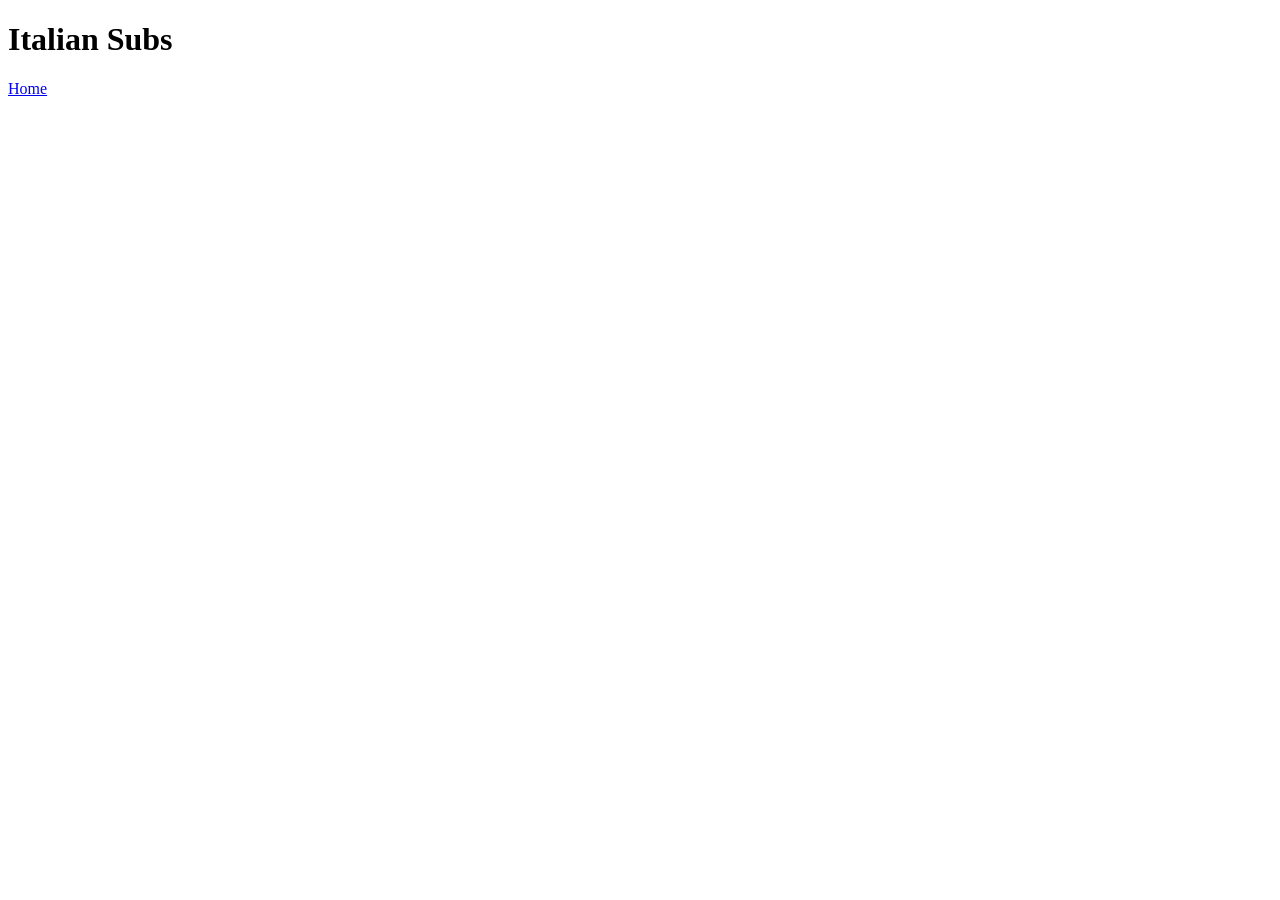
==== recipes/italian-subs.html @ e785a5d8 "Add Recipes Page The page index and italian-sub has been linked." ====
<!DOCTYPE html>
<html lang="en">
<head>
    <meta charset="UTF-8">
    <meta name="viewport" content="width=device-width, initial-scale=1.0">
    <title>Italian Subs</title>
</head>
<body>
    <h1>Italian Subs</h1>
    <a href="../index.html">Home</a>
</body>
</html>
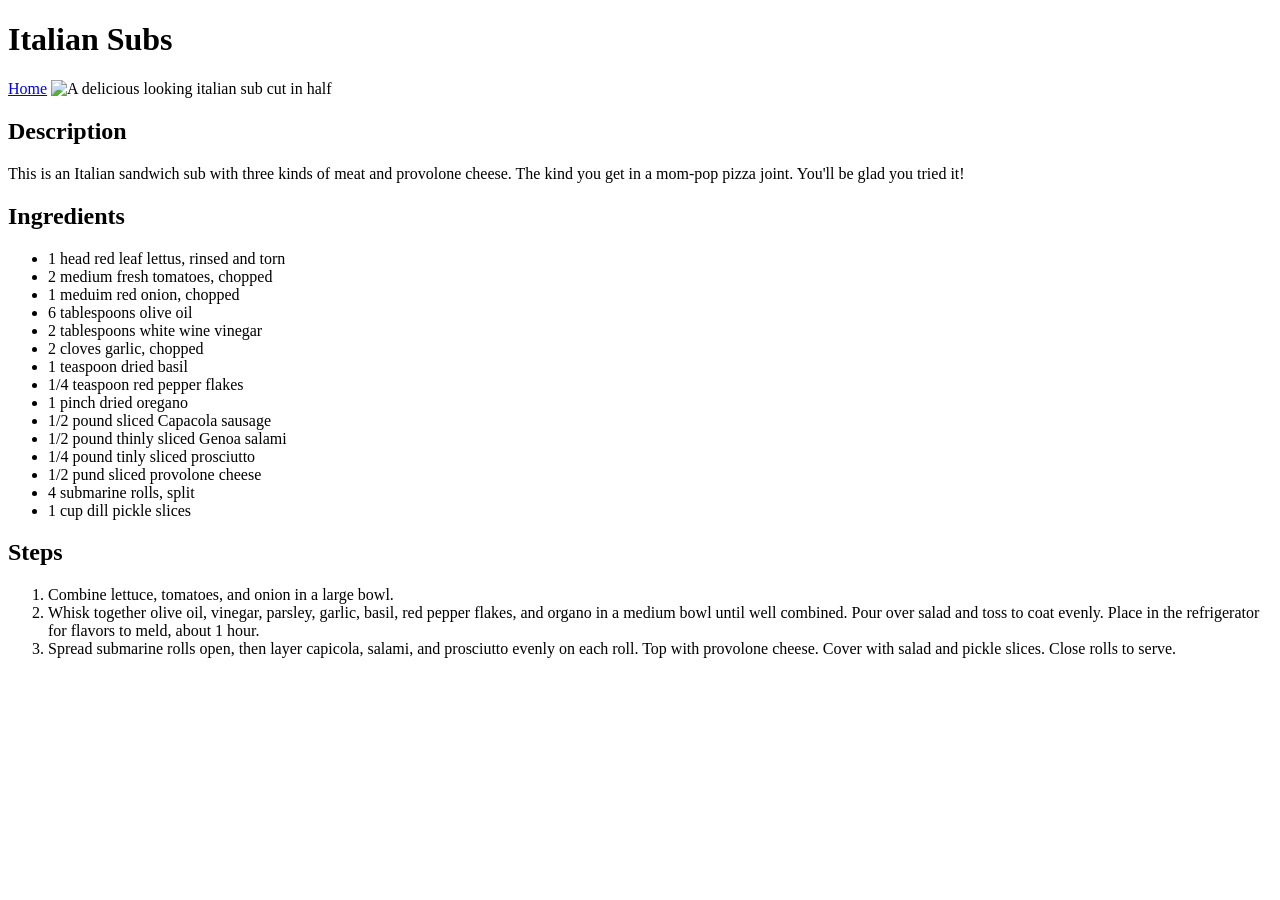
==== commit 429e401c: "Recipe page content" ====
--- a/recipes/italian-subs.html
+++ b/recipes/italian-subs.html
@@ -8,5 +8,48 @@
 <body>
     <h1>Italian Subs</h1>
     <a href="../index.html">Home</a>
+
+    <img src="https://www.allrecipes.com/thmb/eU0D_d13aOIulJ_ZV5BKXr6nU9k=/0x512/filters:no_upscale():max_bytes(150000):strip_icc():format(webp)/84259-Italian-Subs-Restaurant-Style-PIFS-Beauty-4x3-7bc395fdb46f4359a287fce4f1249758.jpg"
+    alt="A delicious looking italian sub cut in half"
+    width="100%"
+    height="auto">
+
+    <h2> Description </h2>
+        <p>This is an Italian sandwich sub with three kinds of 
+            meat and provolone cheese. The kind you get in a mom-pop pizza joint.
+            You'll be glad you tried it!
+
+        </p>
+
+    <h2>Ingredients</h2>
+    <ul>
+        <li>1 head red leaf lettus, rinsed and torn</li>
+        <li>2 medium fresh tomatoes, chopped</li>
+        <li>1 meduim red onion, chopped</li>
+        <li>6 tablespoons olive oil</li>
+        <li>2 tablespoons white wine vinegar</li>
+        <li>2 cloves garlic, chopped</li>
+        <li>1 teaspoon dried basil</li>
+        <li>1/4 teaspoon red pepper flakes</li>
+        <li>1 pinch dried oregano</li>
+        <li>1/2 pound sliced Capacola sausage</li>
+        <li>1/2 pound thinly sliced Genoa salami</li>
+        <li>1/4 pound tinly sliced prosciutto</li>
+        <li>1/2 pund sliced provolone cheese</li>
+        <li>4 submarine rolls, split</li>
+        <li>1 cup dill pickle slices</li>
+    </ul>
+
+    <h2>Steps</h2>
+    <ol>
+        <li>Combine lettuce, tomatoes, and onion in a large bowl.</li>
+        <li>Whisk together olive oil, vinegar, parsley, garlic, basil,
+            red pepper flakes, and organo in a medium bowl until well combined.
+            Pour over salad and toss to coat evenly. Place in the refrigerator for 
+            flavors to meld, about 1 hour.
+        </li>
+        <li>Spread submarine rolls open, then layer capicola, salami, and prosciutto evenly on each roll. Top with provolone cheese. Cover with salad and pickle slices. Close rolls to serve.</li>
+        
+    </ol>
 </body>
 </html>
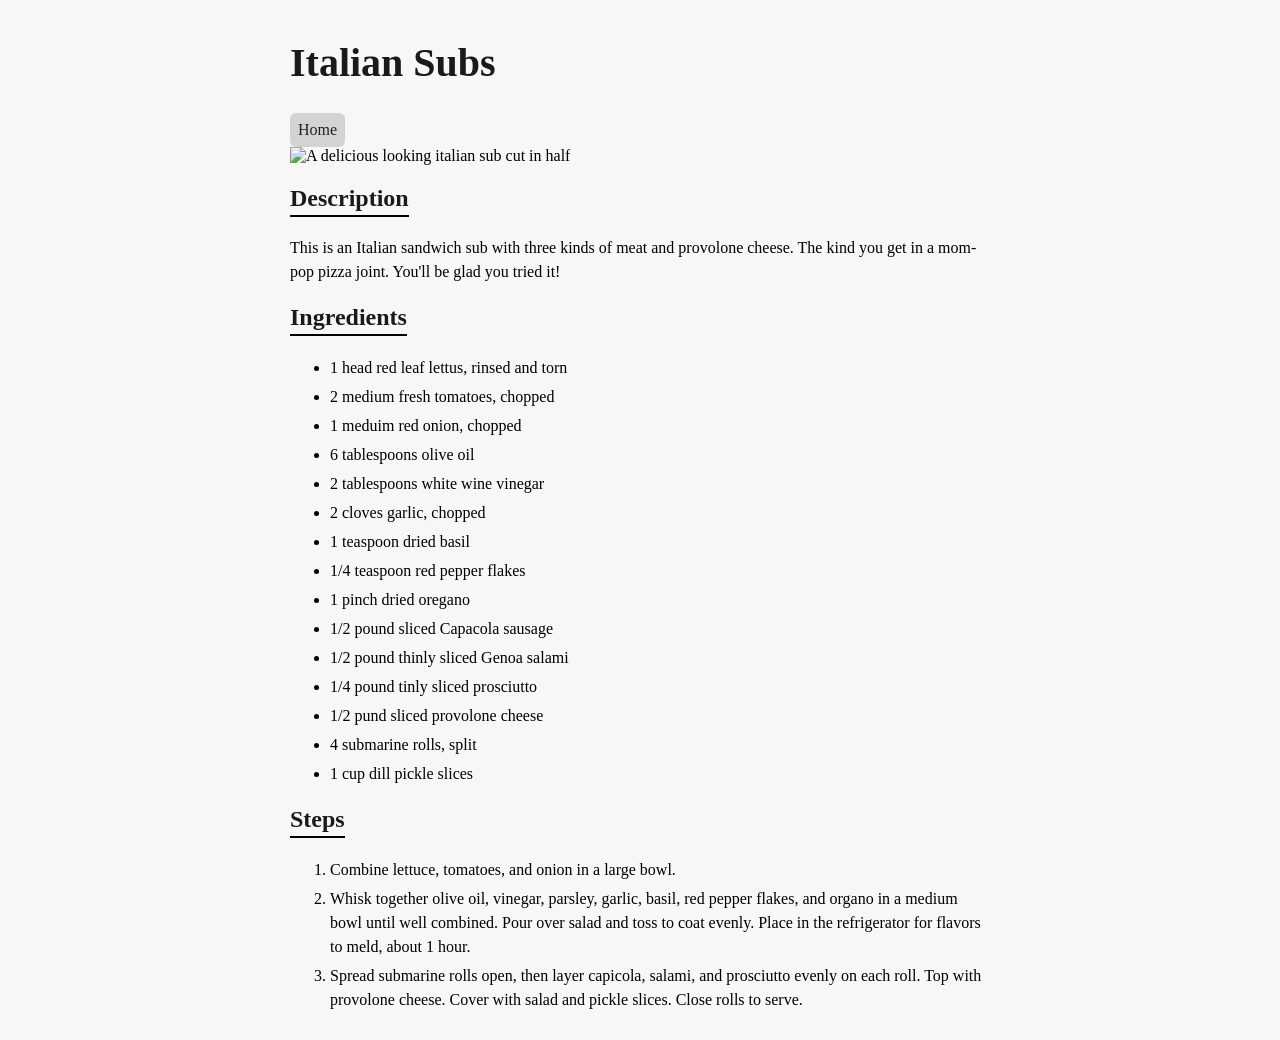
==== commit f04163db: "ADD CSS" ====
--- a/recipes/italian-subs.html
+++ b/recipes/italian-subs.html
@@ -4,11 +4,14 @@
     <meta charset="UTF-8">
     <meta name="viewport" content="width=device-width, initial-scale=1.0">
     <title>Italian Subs</title>
+    <link rel="stylesheet" href="../style.css">
 </head>
 <body>
     <h1>Italian Subs</h1>
-    <a href="../index.html">Home</a>
-
+    <div class="home">
+        <a href="../index.html">Home</a>
+    </div>
+    
     <img src="https://www.allrecipes.com/thmb/eU0D_d13aOIulJ_ZV5BKXr6nU9k=/0x512/filters:no_upscale():max_bytes(150000):strip_icc():format(webp)/84259-Italian-Subs-Restaurant-Style-PIFS-Beauty-4x3-7bc395fdb46f4359a287fce4f1249758.jpg"
     alt="A delicious looking italian sub cut in half"
     width="100%"
--- a/style.css
+++ b/style.css
@@ -0,0 +1,52 @@
+ body {
+    font-family: Georgia, serif;
+    max-width: 700px;
+    margin: 0 auto;
+    padding: 12px;
+    background-color: #f7f7f7;
+ }
+
+ h1 {
+    font-size: 2.5rem;
+    color: #1a1a1a;
+ }
+
+ h2 {
+    font-size: 1.5rem;
+    color: #1a1a1a;
+    border-bottom: 2px solid #000000;
+    padding-bottom: 3px;
+    max-width: fit-content;
+ }
+
+ p {
+    line-height: 1.5;
+ }
+
+ li {
+    line-height: 1.5;
+    margin-bottom: 5px;
+ }
+
+ .home a {
+    display: inline-block;
+    padding: 8px;
+    background-color: lightgray;
+    color: #222222;
+    text-decoration: none;
+    border-radius: 6px;
+ }
+
+ .card {
+    list-style: none;
+    padding: 8px;
+    box-shadow: 0 2px 8px rgba(0,0,0,0.1);
+    background-color: #fafaf5;
+    border-radius: 6px;
+    margin-bottom: 10px;
+ }
+
+ .card a {
+    text-decoration: none;
+     color: #2b2a27;
+ }
